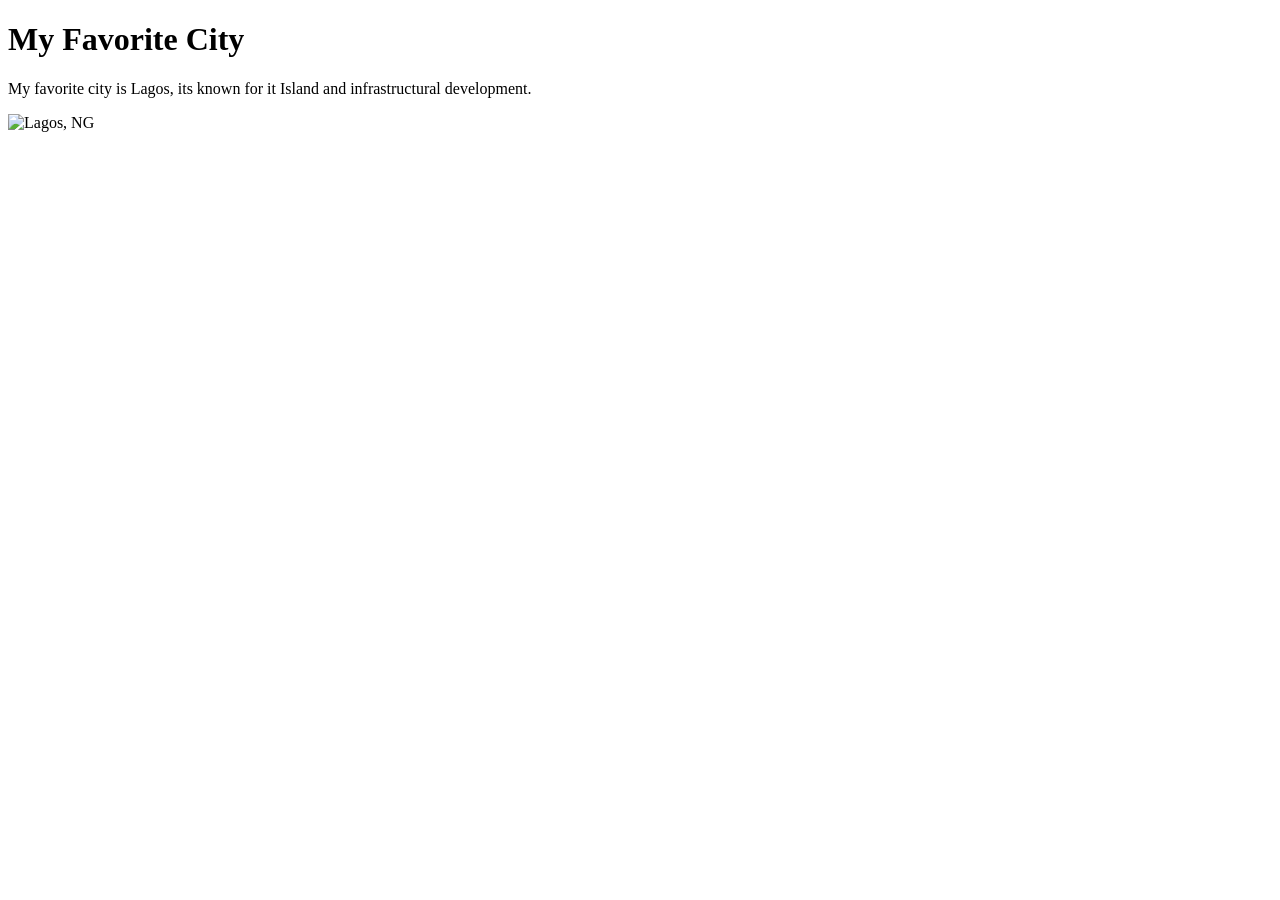
==== week01/favorite-city.html @ bc1f4337 "add fav city html" ====
<!DOCTYPE html>
<html lang="en">

<head>
    <meta charset="UTF-8">
    <meta name="viewport" content="width=device-width, initial-scale=1.0">
    <title>My Favorite City - Brother Michael</title>
</head>
<h1>My Favorite City</h1>
<p>My favorite city is Lagos, its known for it Island and infrastructural development.</p>
<img
  src="https://upload.wikimedia.org/wikipedia/commons/5/5e/2014_Tinubu_Square_Lagos_Nigeria_14640600637.jpg"
  alt="Lagos, NG">

<body>

</body>

</html>
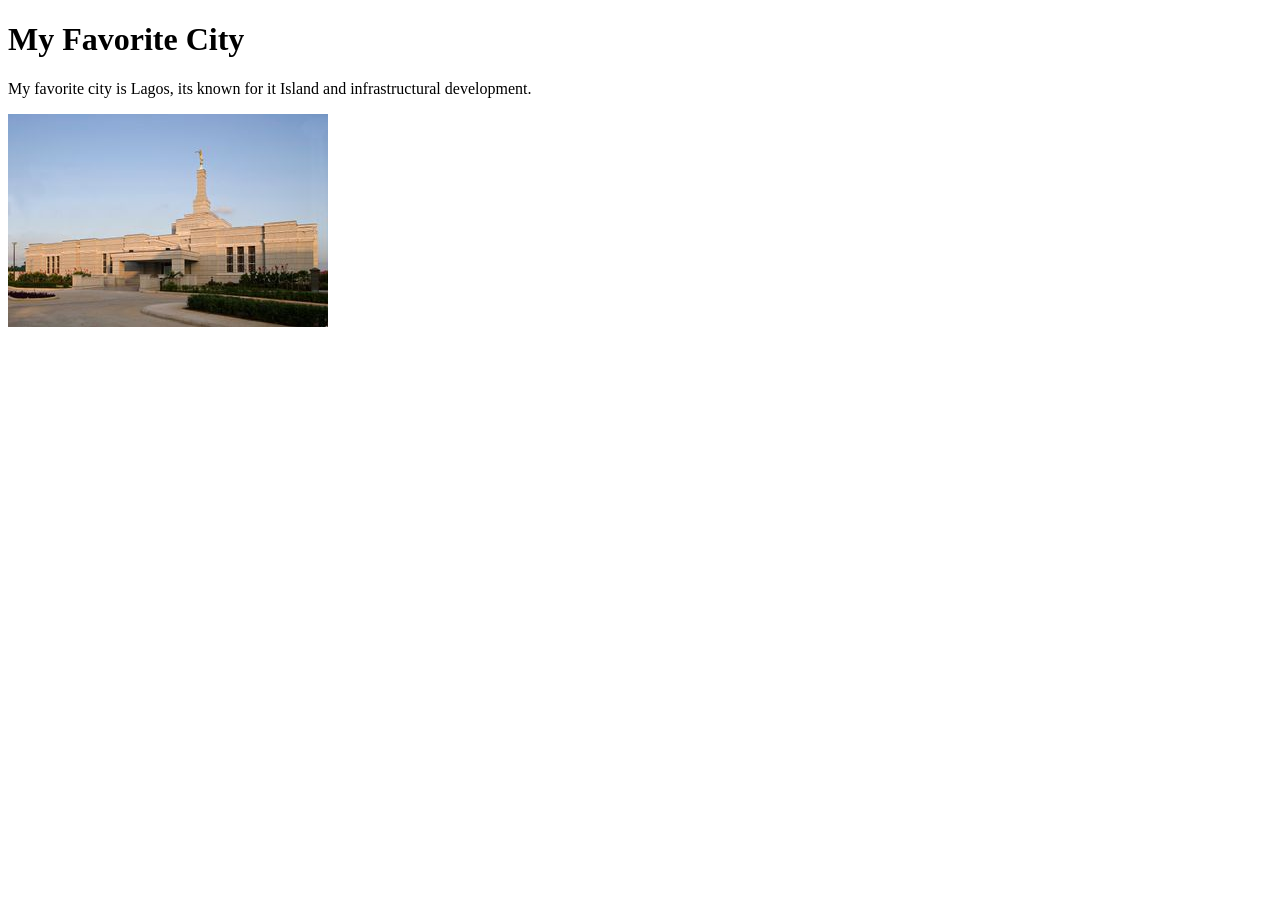
==== commit 32378664: "sss" ====
--- a/week01/favorite-city.html
+++ b/week01/favorite-city.html
@@ -2,15 +2,14 @@
 <html lang="en">
 
 <head>
-    <meta charset="UTF-8">
-    <meta name="viewport" content="width=device-width, initial-scale=1.0">
-    <title>My Favorite City - Brother Michael</title>
+  <meta charset="UTF-8">
+  <meta name="viewport" content="width=device-width, initial-scale=1.0">
+  <title>My Favorite City - Brother Michael</title>
 </head>
 <h1>My Favorite City</h1>
 <p>My favorite city is Lagos, its known for it Island and infrastructural development.</p>
-<img
-  src="https://upload.wikimedia.org/wikipedia/commons/5/5e/2014_Tinubu_Square_Lagos_Nigeria_14640600637.jpg"
-  alt="Lagos, NG">
+<img src="images/aba-nigeria-temple.jpeg" alt="Description of the image">
+
 
 <body>
 
